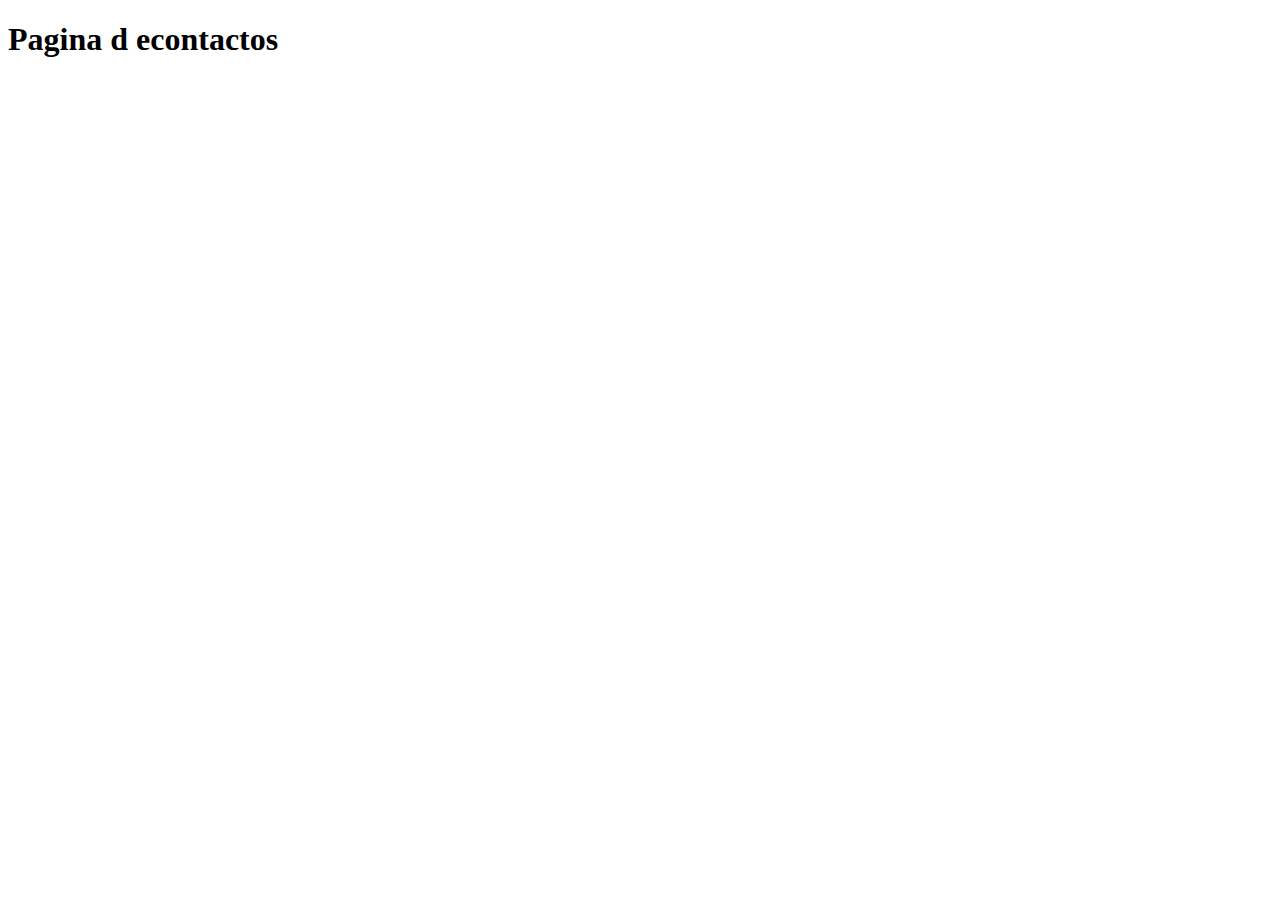
==== contacto.html @ b6f9de03 "subi los 3 archivos del punto 5" ====
<!DOCTYPE html>
<html lang="en">
<head>
    <meta charset="UTF-8">
    <meta http-equiv="X-UA-Compatible" content="IE=edge">
    <meta name="viewport" content="width=device-width, initial-scale=1.0">
    <title>Document</title>
</head>
<body>
    <h1>Pagina d econtactos</h1>
    <script src="alert.js"></script>
</body>
</html>
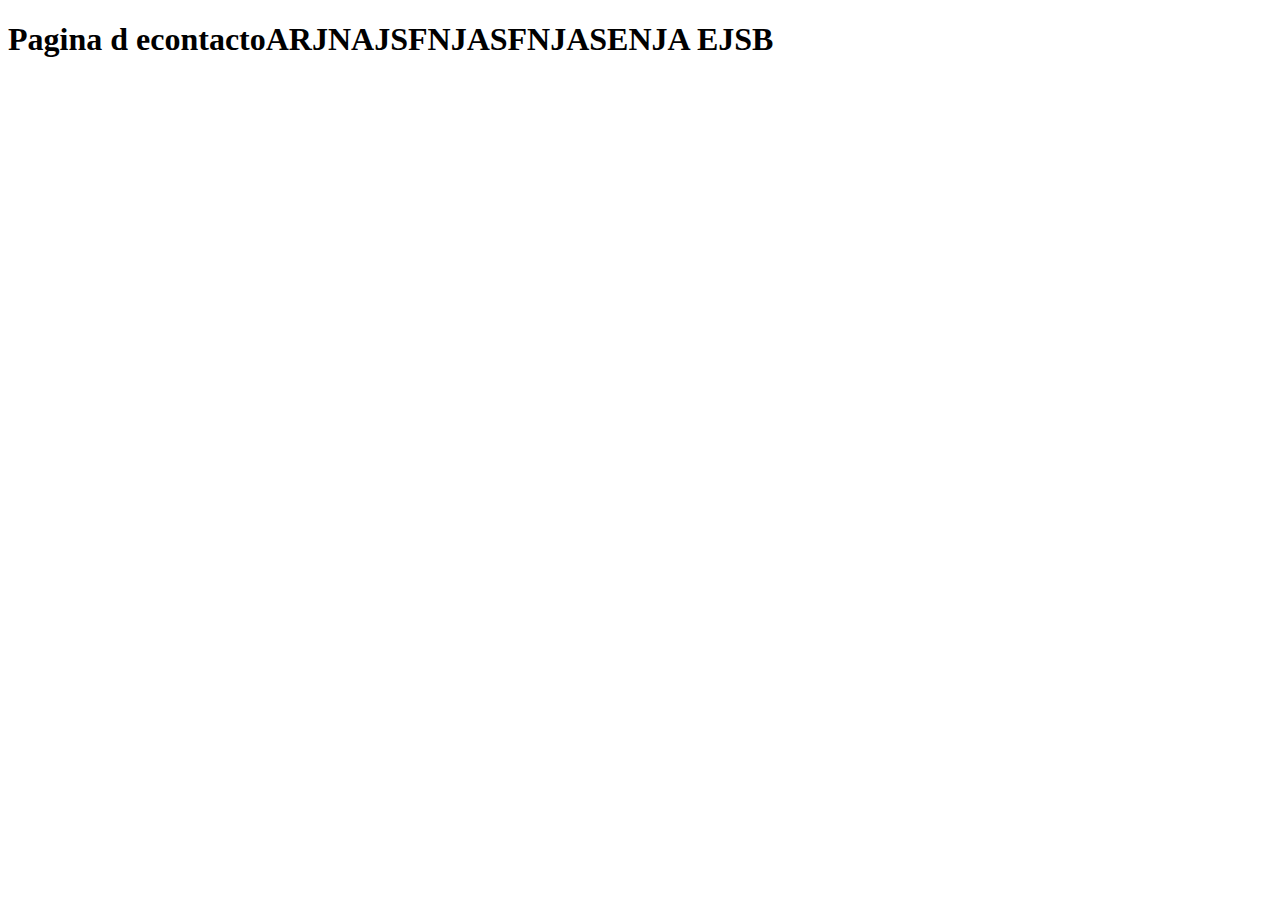
==== commit 58d45323: "Modifique contacto.html" ====
--- a/contacto.html
+++ b/contacto.html
@@ -7,7 +7,7 @@
     <title>Document</title>
 </head>
 <body>
-    <h1>Pagina d econtactos</h1>
+    <h1>Pagina d econtactoARJNAJSFNJASFNJASENJA EJSB</h1>
     <script src="alert.js"></script>
 </body>
 </html>